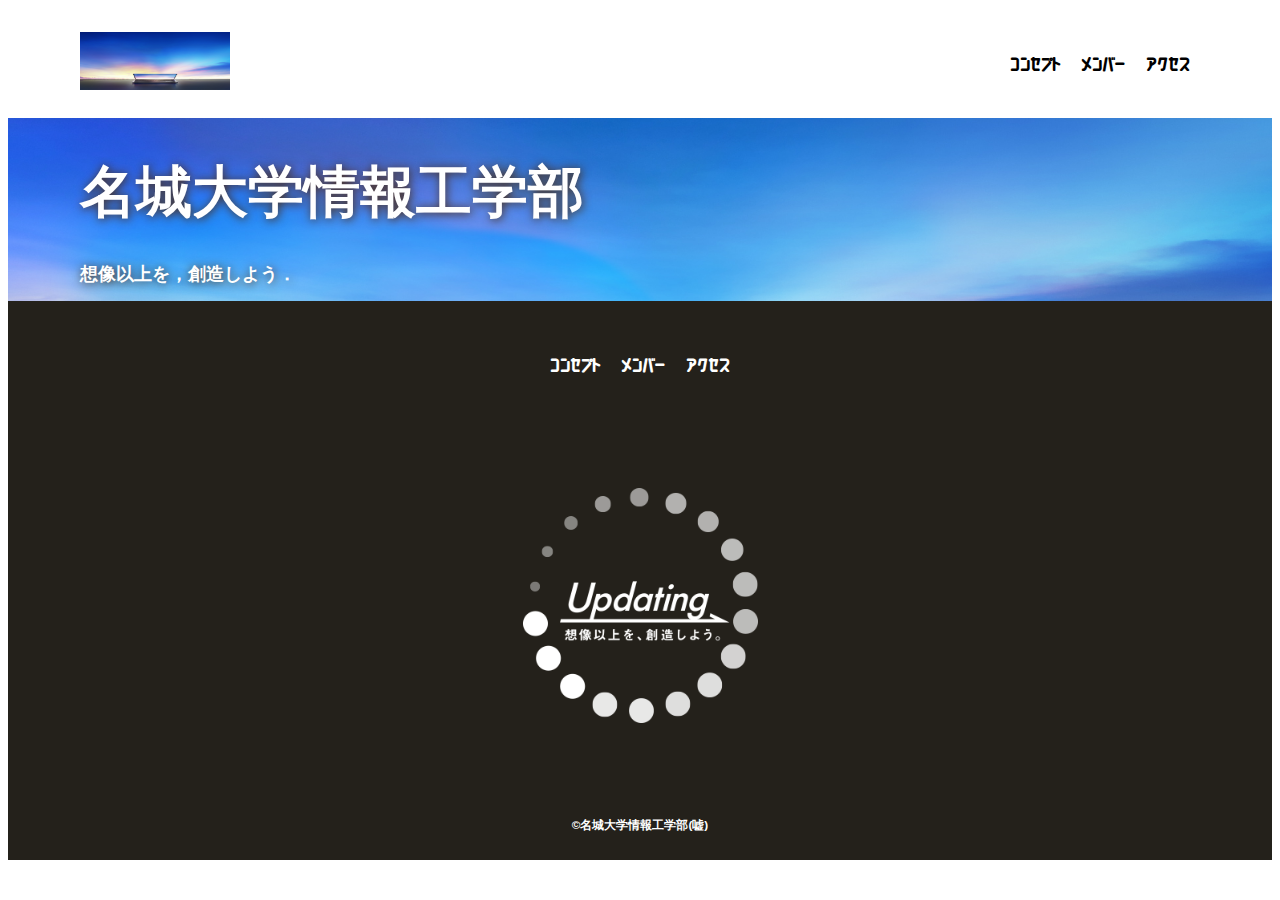
==== index.html @ 6ab13b6f "加筆" ====
<!DOCTYPE html>
<html>

    <head>
        <meta charset="UTF-8">
        <title>名城大学情報工学部非公式webサイト</title>
        <meta name="description" content="名城大学情報工学部非公式webサイト">
        <meta name="viewport" content="width=device-width">
        <script src="js/toggle-menu.js"></script>
        <link href="css/index.css" rel="stylesheet">
        <link rel="preconnect" href="https://fonts.googleapis.com">
        <link rel="preconnect" href="https://fonts.gstatic.com" crossorigin>
        <link href="https://fonts.googleapis.com/css2?family=Monomaniac+One&display=swap" rel="stylesheet">
    </head>
    <body>
        <header class="header">
            <div class="header-inner">
                <a class="header-logo" href="index.html">
                    <img src="images/common/logo.png" alt="ロゴ">
                </a>
                <button class="toggle-menu-button"></button>
                <div class="header-site-menu">
                    <nav class="site-menu">
                        <ul>
                            <li><a href="concept.html">コンセプト</a></li>
                            <li><a href="members.html">メンバー</a></li>
                            <li><a href="access.html">アクセス</a></li>
                        </ul>
                    </nav>
                </div>
            </div>
        </header>
        <main class="main">
            <div class="first-view">
                <div class="first-view-text">
                    <h1>名城大学情報工学部</h1>
                    <p>想像以上を，創造しよう．</p>
                </div>
            </div>
        </main>
        <footer class="footer">
            <nav class="site-menu">
                <ul>
                    <li><a href="concept.html">コンセプト</a></li>
                    <li><a href="members.html">メンバー</a></li>
                    <li><a href="access.html">アクセス</a></li>
                </ul>
            </nav>
            <a class="footer-logo" href="index.html">
                <img src="images/common/logo_footer.png" alt="ロゴ">
            </a>
            <p class="copyright"><small>&copy;名城大学情報工学部(嘘)</small></p>
        </footer>
    </body>
</html>
---- css/index.css ----
@charset "utf-8";

.first-view {

    height: calc(100vh – 110px);
    
    background-image: url(../images/index/bg_main.jpg);
    background-repeat: no-repeat;
    background-position: center center;
    background-size: cover;
    display: flex;
    align-items: center;
    }
    
.first-view-text {
    width: 100%;
    max-width: 1200px;
    margin-left: auto;
    margin-right: auto;
    padding-left: 40px;
    padding-right: 80px;
    color: #ffffff;
    font-weight: bold;
    text-shadow: 1px 1px 10px #4b2c14;
}

.first-view-text h1 {
    font-family: 'Montserrat', sans-serif;
    font-size: 56px;
    line-height: 72px;
}

.first-view-text p {
    font-size: 18px;
    margin-top: 20px;
}

.lead {
    max-width: 1200px;
    margin: 60px auto;
}

*,
::before,
::after {
    padding: 0;
    margin: 12;
    box-sizing: border-box;
}

ul, ol {
    list-style: none;
}

a {
    color: inherit;
    text-decoration: none;
}

body {
    font-family: sans-serif;
    font-size: 16pt;
    color: #000000;
    line-height: 1;
    background-color: #ffffff;
}

img {
    max-width: 100%;
}

.header-inner {
    max-width: 1200px;
    height: 110px;
    margin-left: auto;
    margin-right: auto;
    padding-left: 40px;
    padding-right: 40px;
    display: flex;
    justify-content: space-between;
    align-items: center;
}

.toggle-menu-button {
    display: none;
}

.header-logo {
    display: block;
    width: 150px;
}

.site-menu ul {
    display: flex;
}

.site-menu ul li {
    margin-left: 10px;
    margin-right: 10px;
}

.site-menu ul li a {
    font-family: 'Monomaniac One', sans-serif;
}

@media (max-width: 800px){
    .site-menu ul {
        display:block;
        text-align: center;
    }

    .site-menu li {
        margin-top: 20px;
    }

    .header {
        position: fixed;
        top: 0;
        left: 0;
        right: 0;

        background-color: #ffffff;
        height: 50px;
        z-index: 10;
        box-shadow: 0 3px 6px rgba(0, 0, 0, 1);
    }

    .header-inner {
        padding-left: 20px;
        padding-right: 20px;
        height: 100%;
    }

    .header-logo {
        width: 100px;
    }

    .main {
        padding-top: 50px;
    }

    .footer-logo {
        margin-top: 60px;
    }

    .copyright {
        margin-top: 50px;
    }
}

.footer {
    color: #ffffff;
    background-color: #24211b;
    padding-top: 30px;
    padding-bottom: 15px;
    display: flex;
    flex-direction: column;
    align-items: center;
}

.footer-logo {
    display: block;
    width: 235px;
    margin-top: 90px;
}

.copyright {
    font-size: 14px;
    font-weight: bold;
    margin-top: 90px;
}
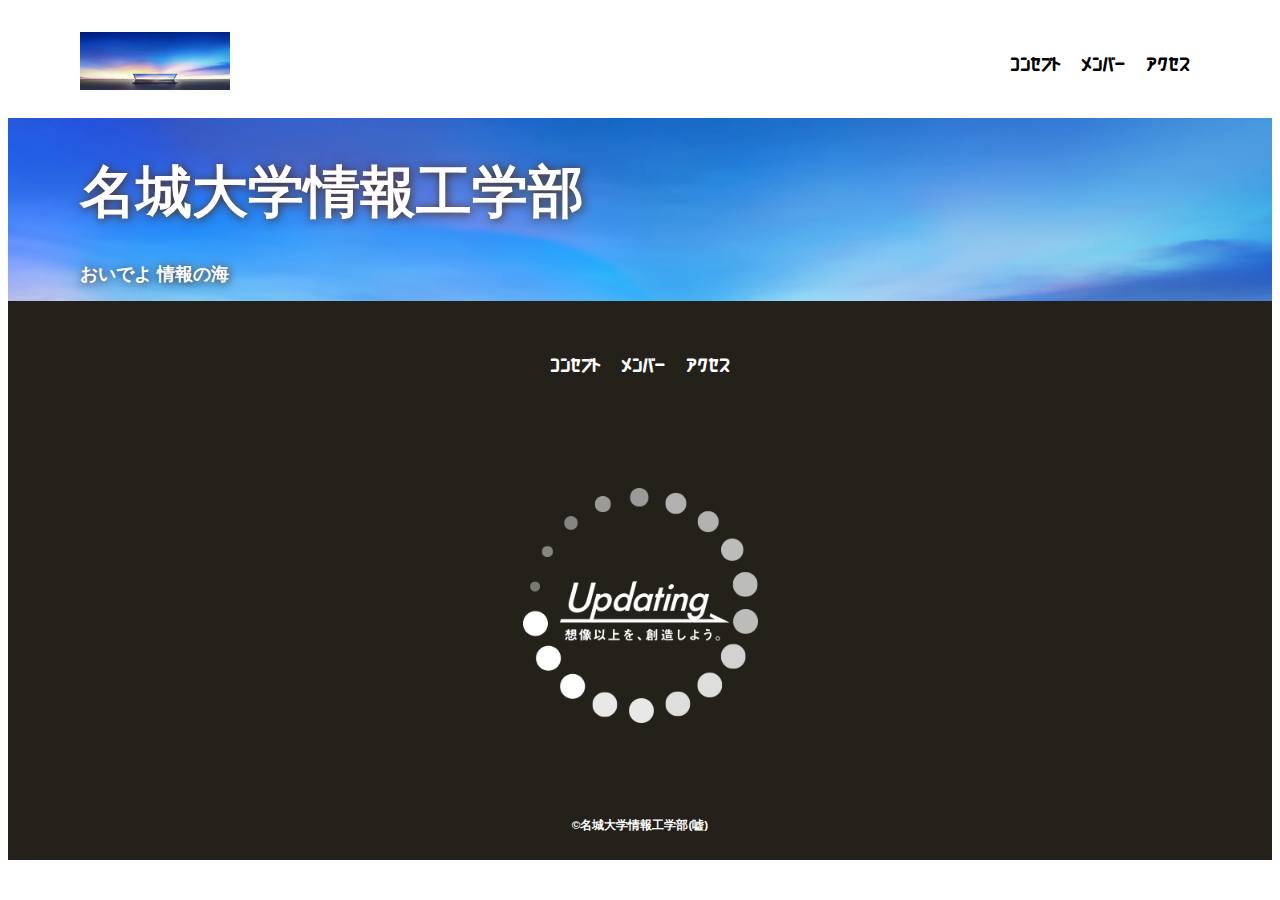
==== commit dbcba07c: "Update index.html" ====
--- a/index.html
+++ b/index.html
@@ -34,7 +34,7 @@
             <div class="first-view">
                 <div class="first-view-text">
                     <h1>名城大学情報工学部</h1>
-                    <p>想像以上を，創造しよう．</p>
+                    <p>おいでよ 情報の海</p>
                 </div>
             </div>
         </main>
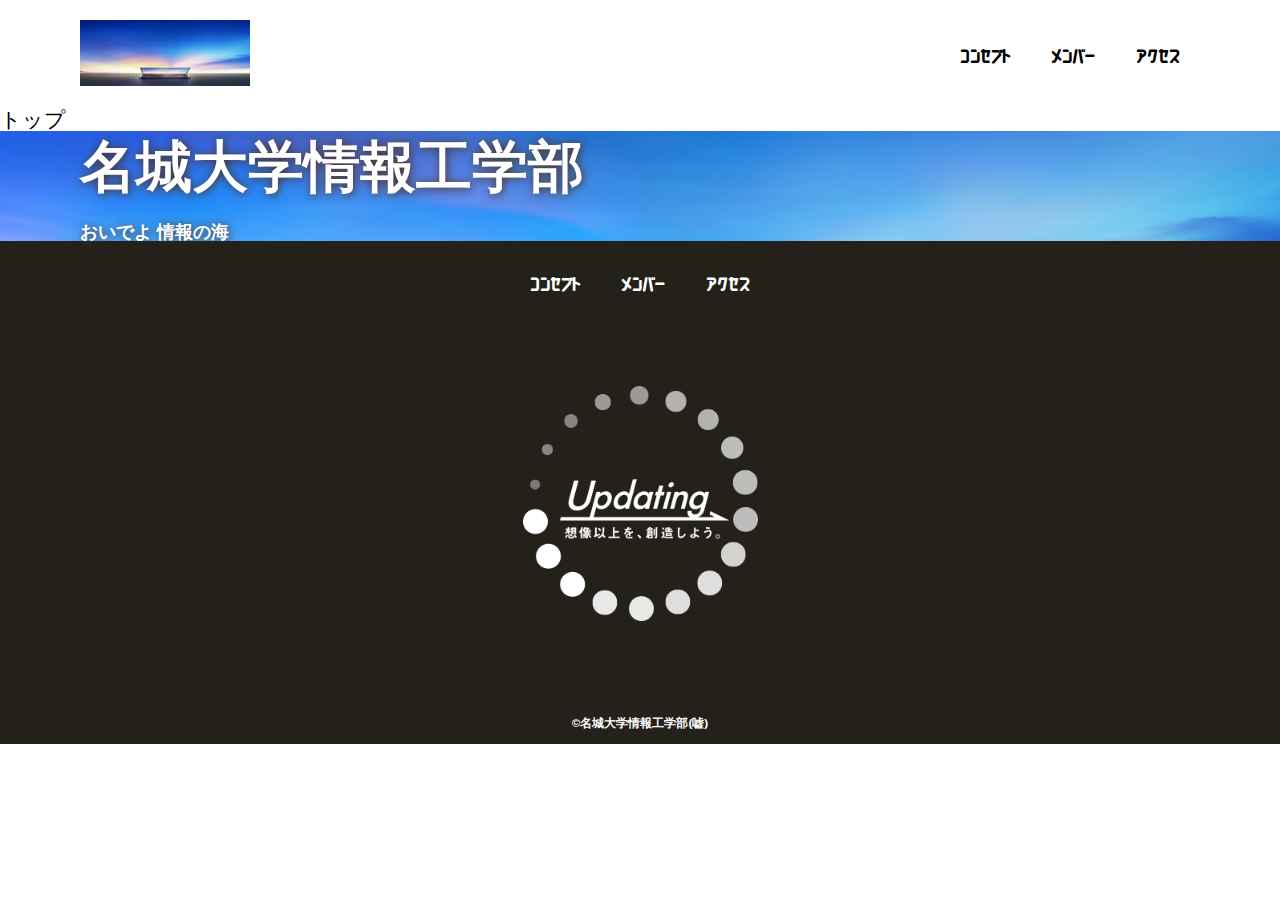
==== commit 77514e11: "script.jsの追加" ====
--- a/index.html
+++ b/index.html
@@ -1,55 +1,61 @@
-<!DOCTYPE html>
-<html>
-
-    <head>
-        <meta charset="UTF-8">
-        <title>名城大学情報工学部非公式webサイト</title>
-        <meta name="description" content="名城大学情報工学部非公式webサイト">
-        <meta name="viewport" content="width=device-width">
-        <script src="js/toggle-menu.js"></script>
-        <link href="css/index.css" rel="stylesheet">
-        <link rel="preconnect" href="https://fonts.googleapis.com">
-        <link rel="preconnect" href="https://fonts.gstatic.com" crossorigin>
-        <link href="https://fonts.googleapis.com/css2?family=Monomaniac+One&display=swap" rel="stylesheet">
-    </head>
-    <body>
-        <header class="header">
-            <div class="header-inner">
-                <a class="header-logo" href="index.html">
-                    <img src="images/common/logo.png" alt="ロゴ">
-                </a>
-                <button class="toggle-menu-button"></button>
-                <div class="header-site-menu">
-                    <nav class="site-menu">
-                        <ul>
-                            <li><a href="concept.html">コンセプト</a></li>
-                            <li><a href="members.html">メンバー</a></li>
-                            <li><a href="access.html">アクセス</a></li>
-                        </ul>
-                    </nav>
-                </div>
-            </div>
-        </header>
-        <main class="main">
-            <div class="first-view">
-                <div class="first-view-text">
-                    <h1>名城大学情報工学部</h1>
-                    <p>おいでよ 情報の海</p>
-                </div>
-            </div>
-        </main>
-        <footer class="footer">
-            <nav class="site-menu">
-                <ul>
-                    <li><a href="concept.html">コンセプト</a></li>
-                    <li><a href="members.html">メンバー</a></li>
-                    <li><a href="access.html">アクセス</a></li>
-                </ul>
-            </nav>
-            <a class="footer-logo" href="index.html">
-                <img src="images/common/logo_footer.png" alt="ロゴ">
-            </a>
-            <p class="copyright"><small>&copy;名城大学情報工学部(嘘)</small></p>
-        </footer>
-    </body>
+<!DOCTYPE html>
+<html>
+
+    <head>
+        <meta charset="UTF-8">
+        <title>名城大学情報工学部非公式webサイト</title>
+        <meta name="description" content="名城大学情報工学部非公式webサイト">
+        <meta name="viewport" content="width=device-width">
+        <script src="https://ajax.googleapis.com/ajax/libs/jquery/1.11.0/jquery.min.js"></script>
+        <script src="js/script.js"></script>
+        <link href="css/index.css" rel="stylesheet">
+        <link rel="preconnect" href="https://fonts.googleapis.com">
+        <link rel="preconnect" href="https://fonts.gstatic.com" crossorigin>
+        <link href="https://fonts.googleapis.com/css2?family=Monomaniac+One&display=swap" rel="stylesheet">
+    </head>
+    <body>
+        <header class="header">
+            <div class="header-inner">
+                <a class="header-logo" href="index.html">
+                    <img src="images/common/logo.png" alt="ロゴ">
+                </a>
+                <button class="toggle-menu-button"></button>
+                <div class="header-site-menu">
+                    <nav class="site-menu">
+                        <ul>
+                            <li><a href="concept.html">コンセプト</a></li>
+                            <li><a href="members.html">メンバー</a></li>
+                            <li><a href="access.html">アクセス</a></li>
+                        </ul>
+                    </nav>
+                </div>
+            </div>
+        </header>
+        <main class="main">
+            <nav class=“floating”>
+                <ul>
+                    <li><a href=“#”>トップ</a></li>
+                </ul>
+            </nav>
+            <div class="first-view">
+                <div class="first-view-text">
+                    <h1>名城大学情報工学部</h1>
+                    <p>おいでよ 情報の海</p>
+                </div>
+            </div>
+        </main>
+        <footer class="footer">
+            <nav class="site-menu">
+                <ul>
+                    <li><a href="concept.html">コンセプト</a></li>
+                    <li><a href="members.html">メンバー</a></li>
+                    <li><a href="access.html">アクセス</a></li>
+                </ul>
+            </nav>
+            <a class="footer-logo" href="index.html">
+                <img src="images/common/logo_footer.png" alt="ロゴ">
+            </a>
+            <p class="copyright"><small>&copy;名城大学情報工学部(嘘)</small></p>
+        </footer>
+    </body>
 </html>--- a/css/index.css
+++ b/css/index.css
@@ -1,4 +1,11 @@
 @charset "utf-8";
+
+nav.floating {
+    position: absolute;
+    top: 100px;
+    left: 50px;
+    background-color: #d0d0d0;
+    }
 
 .first-view {
 
@@ -44,7 +51,7 @@
 ::before,
 ::after {
     padding: 0;
-    margin: 12;
+    margin: 0;
     box-sizing: border-box;
 }
 
@@ -87,7 +94,7 @@
 
 .header-logo {
     display: block;
-    width: 150px;
+    width: 170px;
 }
 
 .site-menu ul {
@@ -95,8 +102,8 @@
 }
 
 .site-menu ul li {
-    margin-left: 10px;
-    margin-right: 10px;
+    margin-left: 20px;
+    margin-right: 20px;
 }
 
 .site-menu ul li a {
@@ -135,6 +142,22 @@
         width: 100px;
     }
 
+    .header-site-menu {
+        position: absolute;
+        top: 100%;
+        left: 0;
+        right: 0;
+        color: #ffffff;
+        background-color: #736e62;
+        padding-top: 30px;
+        padding-bottom: 50px;
+        display: none;
+    }
+
+    .header-site-menu.is-show {
+        display: block;
+    }
+
     .main {
         padding-top: 50px;
     }
@@ -145,6 +168,20 @@
 
     .copyright {
         margin-top: 50px;
+    }
+
+    .toggle-menu-button {
+        display: block;
+        width: 44px;
+        height: 34px;
+        background-image: url(../images/common/icon-menu.png);
+        background-size: 50%;
+        background-position: center;
+        background-repeat: no-repeat;
+        background-color: transparent;
+        border: none;
+        border-radius: 0;
+        outline: none;
     }
 }
 
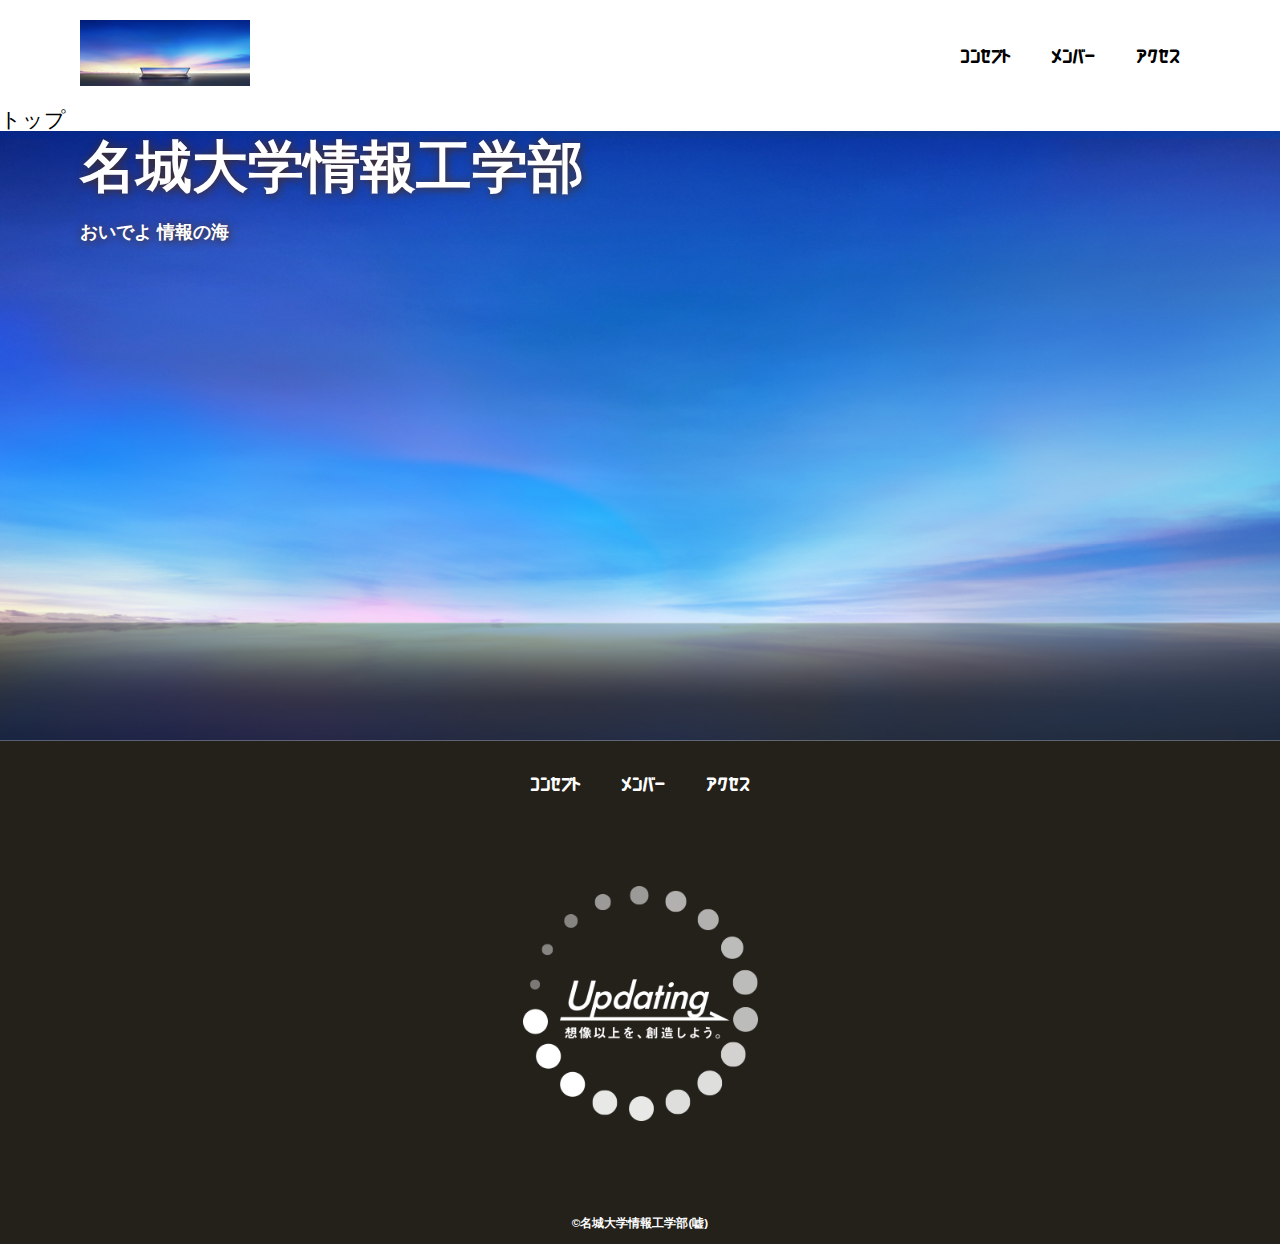
==== commit 2e177d4a: "Update index.html" ====
--- a/index.html
+++ b/index.html
@@ -6,8 +6,8 @@
         <title>名城大学情報工学部非公式webサイト</title>
         <meta name="description" content="名城大学情報工学部非公式webサイト">
         <meta name="viewport" content="width=device-width">
+        <script src="js/script.js"></script>
         <script src="https://ajax.googleapis.com/ajax/libs/jquery/1.11.0/jquery.min.js"></script>
-        <script src="js/script.js"></script>
         <link href="css/index.css" rel="stylesheet">
         <link rel="preconnect" href="https://fonts.googleapis.com">
         <link rel="preconnect" href="https://fonts.gstatic.com" crossorigin>
--- a/css/index.css
+++ b/css/index.css
@@ -5,7 +5,7 @@
     top: 100px;
     left: 50px;
     background-color: #d0d0d0;
-    }
+}
 
 .first-view {
 
@@ -25,7 +25,7 @@
     margin-left: auto;
     margin-right: auto;
     padding-left: 40px;
-    padding-right: 80px;
+    padding-bottom: 500px;
     color: #ffffff;
     font-weight: bold;
     text-shadow: 1px 1px 10px #4b2c14;
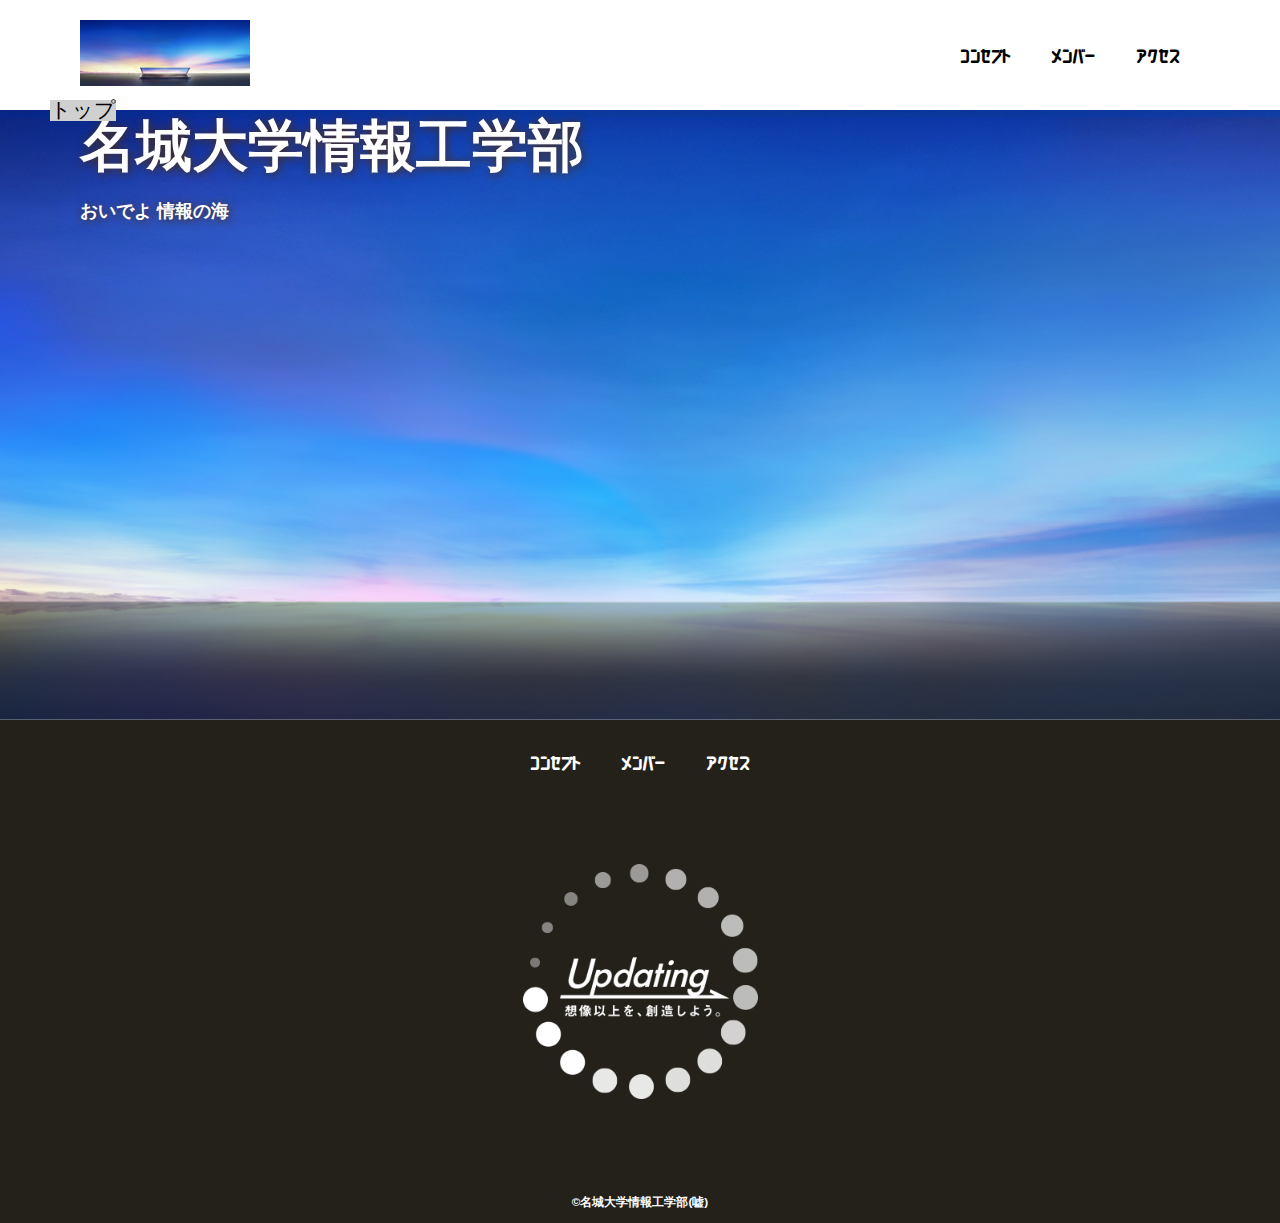
==== commit e9c784e1: "Update index.html" ====
--- a/index.html
+++ b/index.html
@@ -6,8 +6,8 @@
         <title>名城大学情報工学部非公式webサイト</title>
         <meta name="description" content="名城大学情報工学部非公式webサイト">
         <meta name="viewport" content="width=device-width">
+        <script src="https://ajax.googleapis.com/ajax/libs/jquery/1.11.0/jquery.min.js"></script>
         <script src="js/script.js"></script>
-        <script src="https://ajax.googleapis.com/ajax/libs/jquery/1.11.0/jquery.min.js"></script>
         <link href="css/index.css" rel="stylesheet">
         <link rel="preconnect" href="https://fonts.googleapis.com">
         <link rel="preconnect" href="https://fonts.gstatic.com" crossorigin>
@@ -32,9 +32,9 @@
             </div>
         </header>
         <main class="main">
-            <nav class=“floating”>
+            <nav class="floating">
                 <ul>
-                    <li><a href=“#”>トップ</a></li>
+                    <li><a href="#">トップ</a></li>
                 </ul>
             </nav>
             <div class="first-view">
